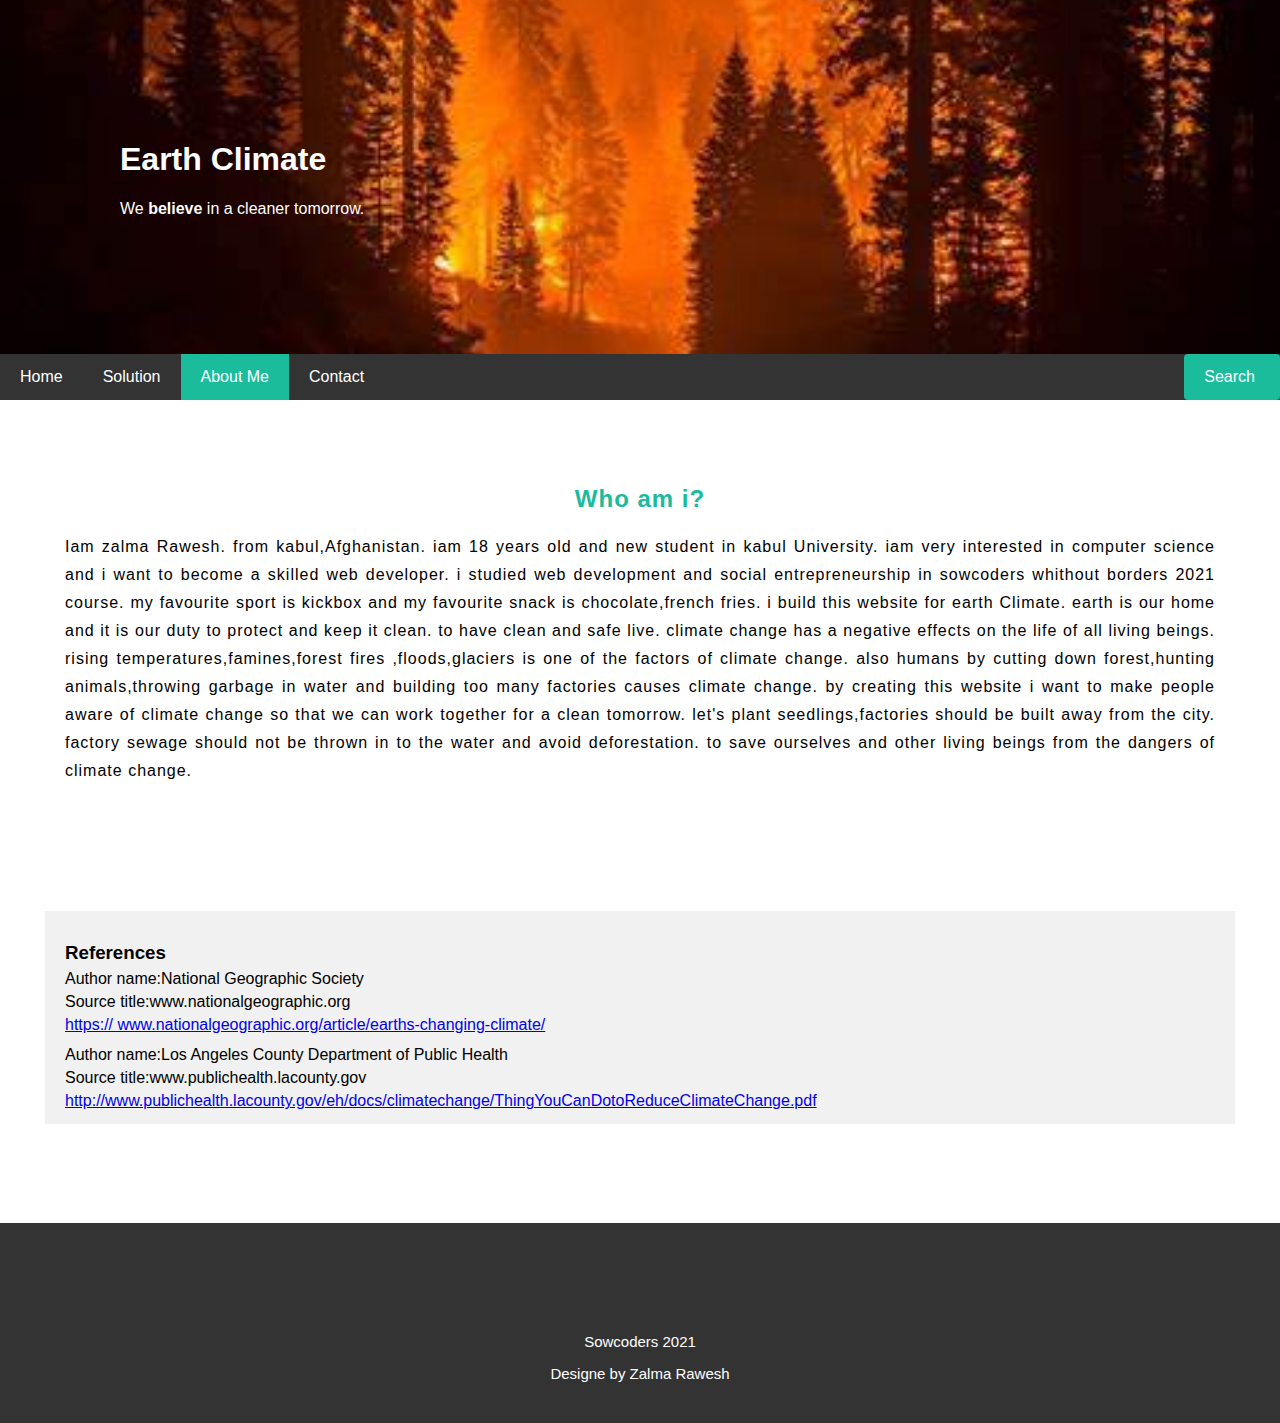
==== about-me.html @ 60a35a01 "first commit" ====
<!DOCTYPE html>
<html lang="en">
<head>
<title>Earth Climate</title>
<meta charset="UTF-8">
<meta name="viewport" content="width=device-width, initial-scale=1">
<link rel="stylesheet" href="mystylesheet.css">
</head>
<body>

<header>
<div class="header-about">
  <h1>Earth Climate</h1>
  <p>We <b>believe</b> in a cleaner tomorrow.</p>
</div>
</header>

<nav>
<div class="navbar">
  <a href="index.html">Home</a>
  <a href="solution.html">Solution</a>
  <a href="about-me.html" class="active">About Me</a>
  <a href="contact.html">Contact</a>
    <a href="https://www.bing.com/search?q=earth+climate&form=EDGEAR&qs=PF&cvid=ce1cb91f4b8e4c34bff3469d2def7a1c&cc=US&setlang=en-US" class="right">Search</a>
</div>
</nav>
 <div class="row">

   <div class="main">
    <h2 id="title">Who am i?</h2>

    <p>
      Iam zalma Rawesh. from kabul,Afghanistan. iam 18 years old and new student in kabul University.
      iam very interested in computer science and i want to become a skilled web developer.
      i studied web development and social entrepreneurship in sowcoders whithout borders 2021 course.
      my favourite sport is kickbox and my favourite snack is chocolate,french fries.
      i build this website for earth Climate. earth is our home and it is our duty to protect and keep it clean. to have clean and safe live.
      climate change has a negative effects on the life of all living beings.
      rising temperatures,famines,forest fires ,floods,glaciers is one of the factors of climate change.
      also humans by cutting down forest,hunting animals,throwing garbage in water and building too many factories causes climate change.
      by creating this website i want to make people aware of climate change so that we can work together for a clean tomorrow.
      let's plant seedlings,factories should be built away from the city.
      factory sewage should not be thrown in to the water and avoid deforestation.
      to save ourselves and other living beings from the dangers of climate change.
    </p>

    </div>
</div>

<!-- references -->
  <div class="references" style="margin:45px;">
    <h3>References</h3>
    <p>Author name:National Geographic Society</p>
    <p>Source title:www.nationalgeographic.org</p>
     <a href="https://www.nationalgeographic.org/article/earths-changing-climate/">https://        www.nationalgeographic.org/article/earths-changing-climate/</a>
     <br><br>
     <p>Author name:Los Angeles County Department of Public Health</p>
     <p>Source title:www.publichealth.lacounty.gov</p>
     <a href="http://www.publichealth.lacounty.gov/eh/docs/climatechange/ThingYouCanDotoReduceClimateChange.pdf">http://www.publichealth.lacounty.gov/eh/docs/climatechange/ThingYouCanDotoReduceClimateChange.pdf</a>
  </div>


<br><br><br>

<div class="footer" style="height:200px;">
  <p>Sowcoders 2021</p>
  <p>Designe by Zalma Rawesh</p>
</div>

</body>
</html>
---- mystylesheet.css ----
* {
  box-sizing: border-box;
}

/* Style the body */
body {
  font-family: Arial, Helvetica, sans-serif;
  margin: 0;
}

/* Header/logo Title */
.header {
  padding: 120px;
  text-align: left;
  background: #1abc9c;
  background-image: url(images/9.jpg);
  background-repeat: no-repeat;
  background-size: cover;
  background-position: center;
  color: white;

}

.header-con {
  padding: 120px;
  text-align: left;
  background: #1abc9c;
  background-image: url(images/11.jpg);
  background-repeat: no-repeat;
  background-size: cover;
  background-position: center;
  color: white;

}

.header-about {
  padding: 120px;
  text-align: left;
  background: #1abc9c;
  background-image: url(images/10.jpg);
  background-repeat: no-repeat;
  background-size: cover;
  background-position: center;
  color: white;

}

.header-sol {
  padding: 120px;
  text-align: left;
  background: #1abc9c;
  background-image: url(images/8.jpg);
  background-repeat: no-repeat;
  background-size: cover;
  background-position: center;
  color: white;

}


/* Increase the font size of the heading */
.header h1 {
  font-size: 40px;
}

/* Sticky navbar - toggles between relative and fixed, depending on the scroll position. It is positioned relative until a given offset position is met in the viewport - then it "sticks" in place (like position:fixed). The sticky value is not supported in IE or Edge 15 and earlier versions. However, for these versions the navbar will inherit default position */
.navbar {
  overflow: hidden;
  background-color: #333;
  position: sticky;
  position: -webkit-sticky;
  top: 0;
}

/* Style the navigation bar links */
.navbar a {
  float: left;
  display: block;
  color: white;
  text-align: center;
  padding: 14px 20px;
  text-decoration: none;
}


/* Right-aligned link */
.navbar a.right {
  float: right;
  padding-right: 25px;
  border-radius: 4px;
  cursor: pointer;
  background-color: #1abc9c;
}

/* Change color on hover */
.navbar a:hover {
  background-color: #ddd;
  color: black;
}

/* Active/current link */
.navbar a.active {
  background-color: #1abc9c;
  color: white;
}

/*#666*/
/* Column container */
.row {
  display: -ms-flexbox; /* IE10 */
  display: flex;
  -ms-flex-wrap: wrap; /* IE10 */
  flex-wrap: wrap;
}

/* Create two unequal columns that sits next to each other */
/* Sidebar/left column */
.side {
  -ms-flex: 30%; /* IE10 */
  flex: 30%;
  background-color: #f1f1f1;
  padding: 20px;
  height:550px;
  margin-top:98px;

}

/* Main column */
.main {
  -ms-flex: 70%; /* IE10 */
  flex: 50%;
  background-color: white;
  padding: 20px;
  margin: 45px;
  text-align: justify;
  line-height: 28px;
  letter-spacing: 1px;
}

/*Title in body*/
#title {
  text-align: center;
  color: #1abc9c;
}
/*here button in body*/
#here {
  background-color: #1abc9c;
  color: white;
  padding: 5px 15px;
  text-decoration: none;
  border-radius: 5px;
  border:none;
}

/* Fake image, just for this example */
.fakeimg {
  background-color: #aaa;
  width: 100%;
  padding: 20px;
}

/* Footer */
.footer {
  padding: 20px;
  padding-top: 95px;
  text-align: center;
  color: white;
  font-size: 15px;
  background-color: #333
}

/* Responsive layout - when the screen is less than 700px wide, make the two columns stack on top of each other instead of next to each other */
@media screen and (max-width: 700px) {
  .row {
    flex-direction: column;
  }
}

/* Responsive layout - when the screen is less than 400px wide, make the navigation links stack on top of each other instead of next to each other */
@media screen and (max-width: 400px) {
  .navbar a {
    float: none;
    width: 100%;
  }
}

input[type=text], select, textarea {
  width: 100%;
  padding: 12px;
  border: 1px solid #ccc;
  border-radius: 4px;
  box-sizing: border-box;
  margin-top: 6px;
  margin-bottom: 16px;
  resize: vertical;
}

input[type=email] {
  width: 100%;
  padding: 12px;
  border: 1px solid #ccc;
  border-radius: 4px;
  box-sizing: border-box;
  margin-top: 6px;
  margin-bottom: 16px;
  resize: vertical;
}



.button {
  background-color: #1abc9c;
  color: white;
  padding: 9px 18px;
  border: none;
  border-radius: 4px;
  cursor: pointer;
  text-decoration: none;
}

button[type=button]:hover {
  background-color: #45a049;
}

.container {
  border-radius: 5px;
  background-color: #f2f2f2;
  padding: 20px;
}
.references {
  margin-top:98px;
  line-height:7px;
  background-color: #f1f1f1;
  padding: 20px;
}
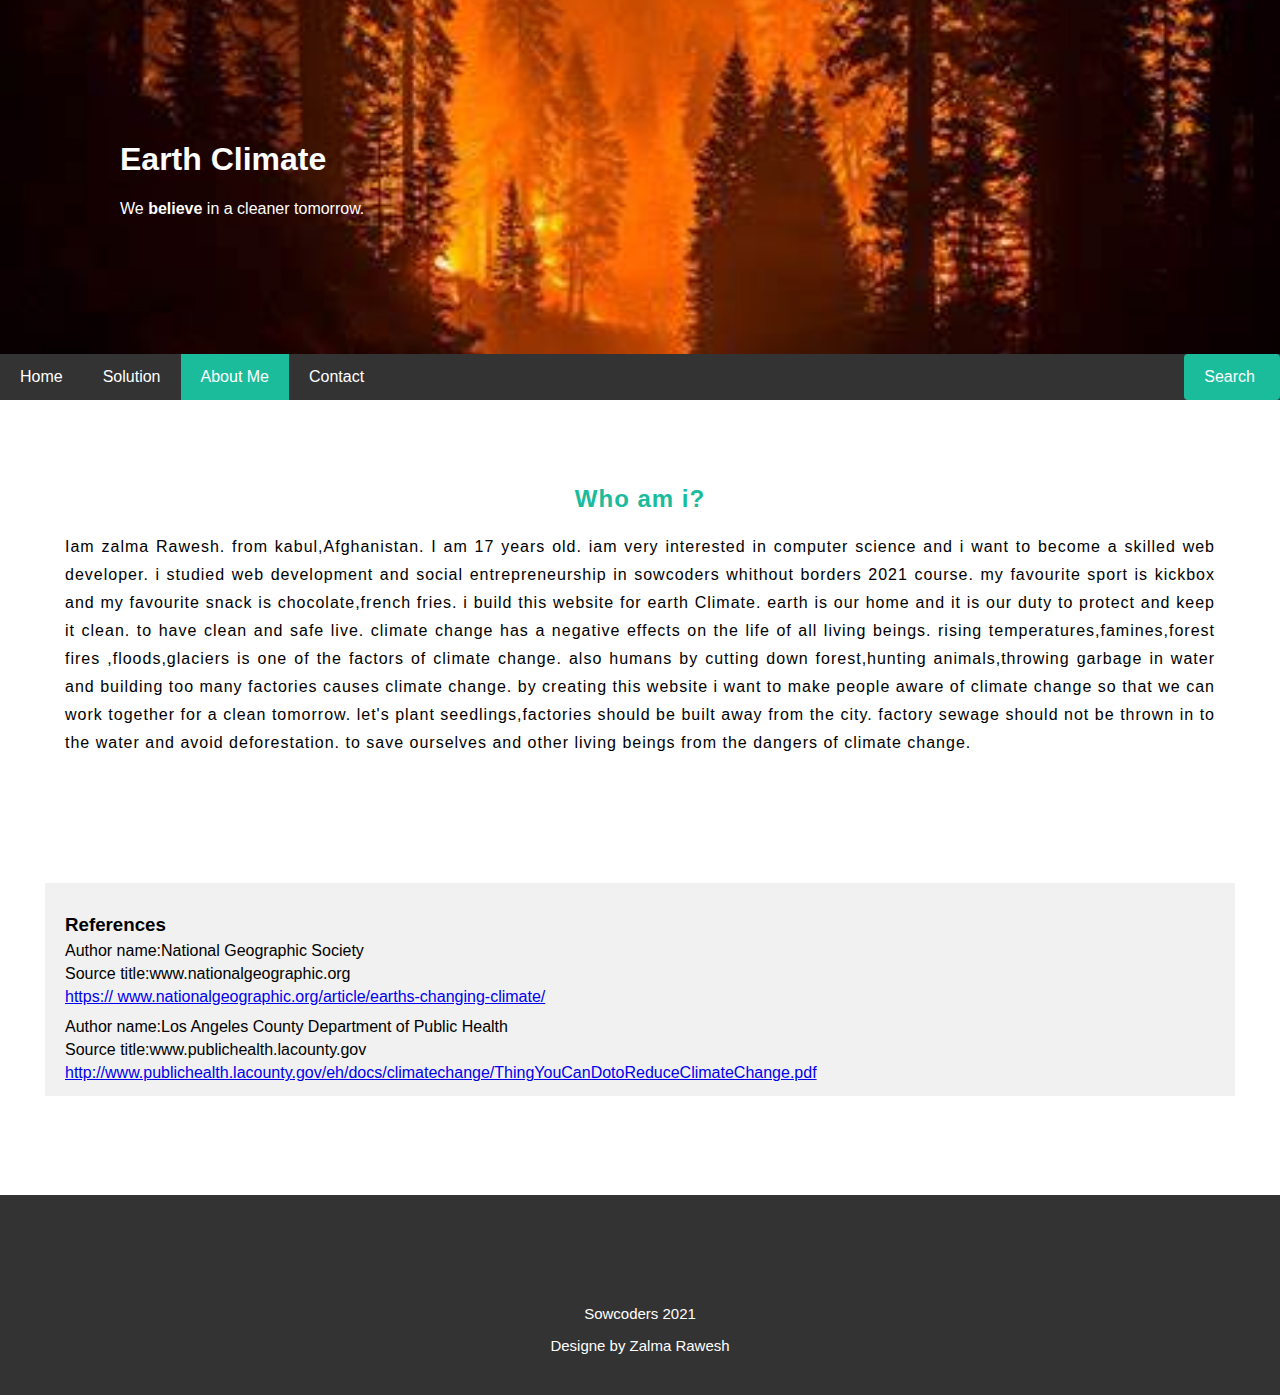
==== commit a132a67d: "Update about-me.html" ====
--- a/about-me.html
+++ b/about-me.html
@@ -30,7 +30,7 @@
     <h2 id="title">Who am i?</h2>
 
     <p>
-      Iam zalma Rawesh. from kabul,Afghanistan. iam 18 years old and new student in kabul University.
+      Iam zalma Rawesh. from kabul,Afghanistan. I am 17 years old.
       iam very interested in computer science and i want to become a skilled web developer.
       i studied web development and social entrepreneurship in sowcoders whithout borders 2021 course.
       my favourite sport is kickbox and my favourite snack is chocolate,french fries.
--- a/mystylesheet.css
+++ b/mystylesheet.css
@@ -118,10 +118,10 @@
 .side {
   -ms-flex: 30%; /* IE10 */
   flex: 30%;
-  background-color: #f1f1f1;
-  padding: 20px;
-  height:550px;
-  margin-top:98px;
+  padding: 9px;
+  margin-top:100px;
+  width: 100%;
+  height: 600px;
 
 }
 
